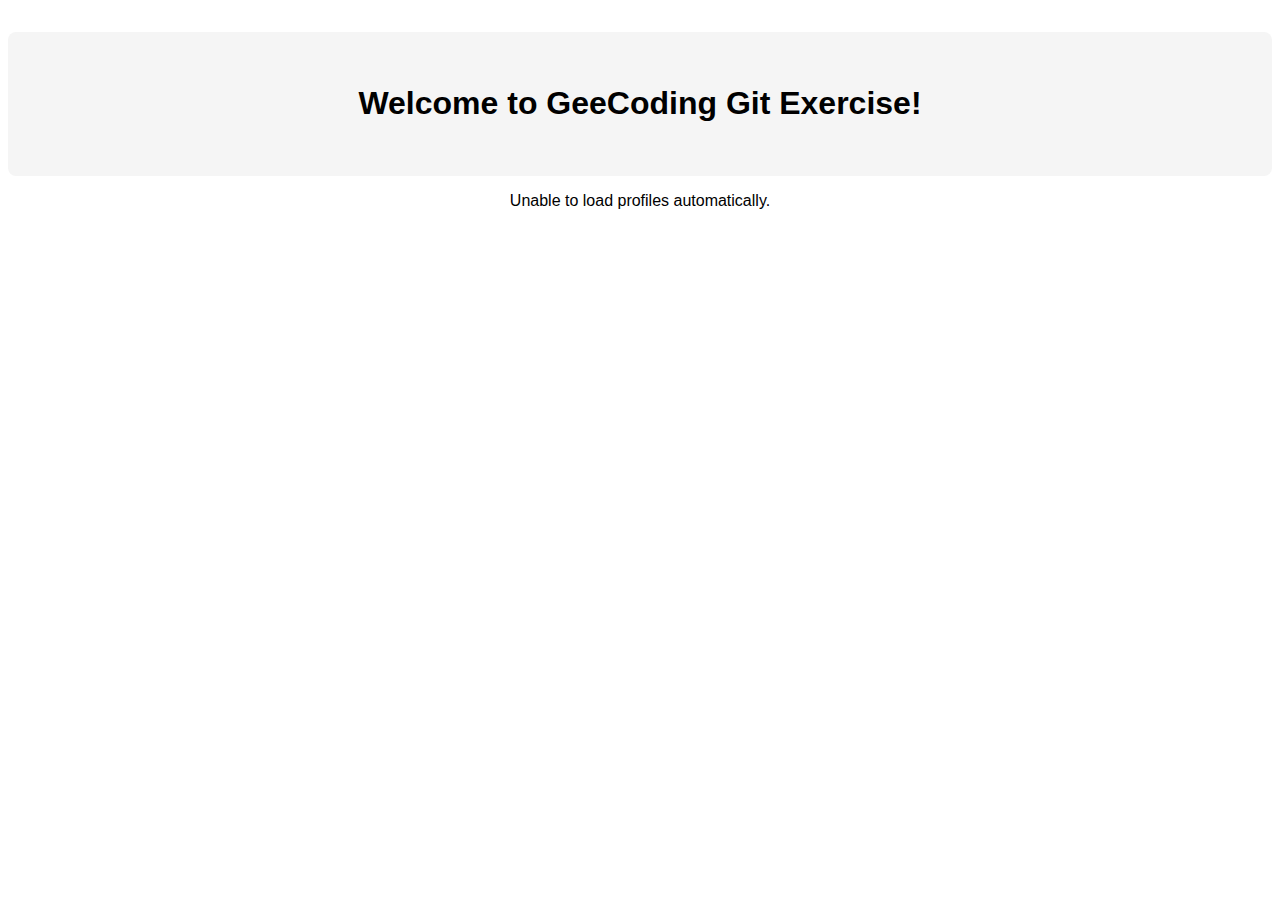
==== index.html @ 9639f3a3 "feat: add starter template" ====
<!DOCTYPE html>
<html lang="en">
  <head>
    <meta charset="UTF-8" />
    <title>GeeCoding Git Exercise</title>
    <link rel="stylesheet" href="style.css" />
  </head>
  <body>
    <header>
      <h1>Welcome to GeeCoding Git Exercise!</h1>
    </header>

    <section id="profiles">
      <h1>Class Profiles</h1>
    </section>

    <script src="script.js"></script>
  </body>
</html>
---- style.css ----
body {
  font-family: sans-serif;
  text-align: center;
  margin-top: 2rem;
}
header {
  background: #f5f5f5;
  padding: 2rem;
  border-radius: 8px;
}
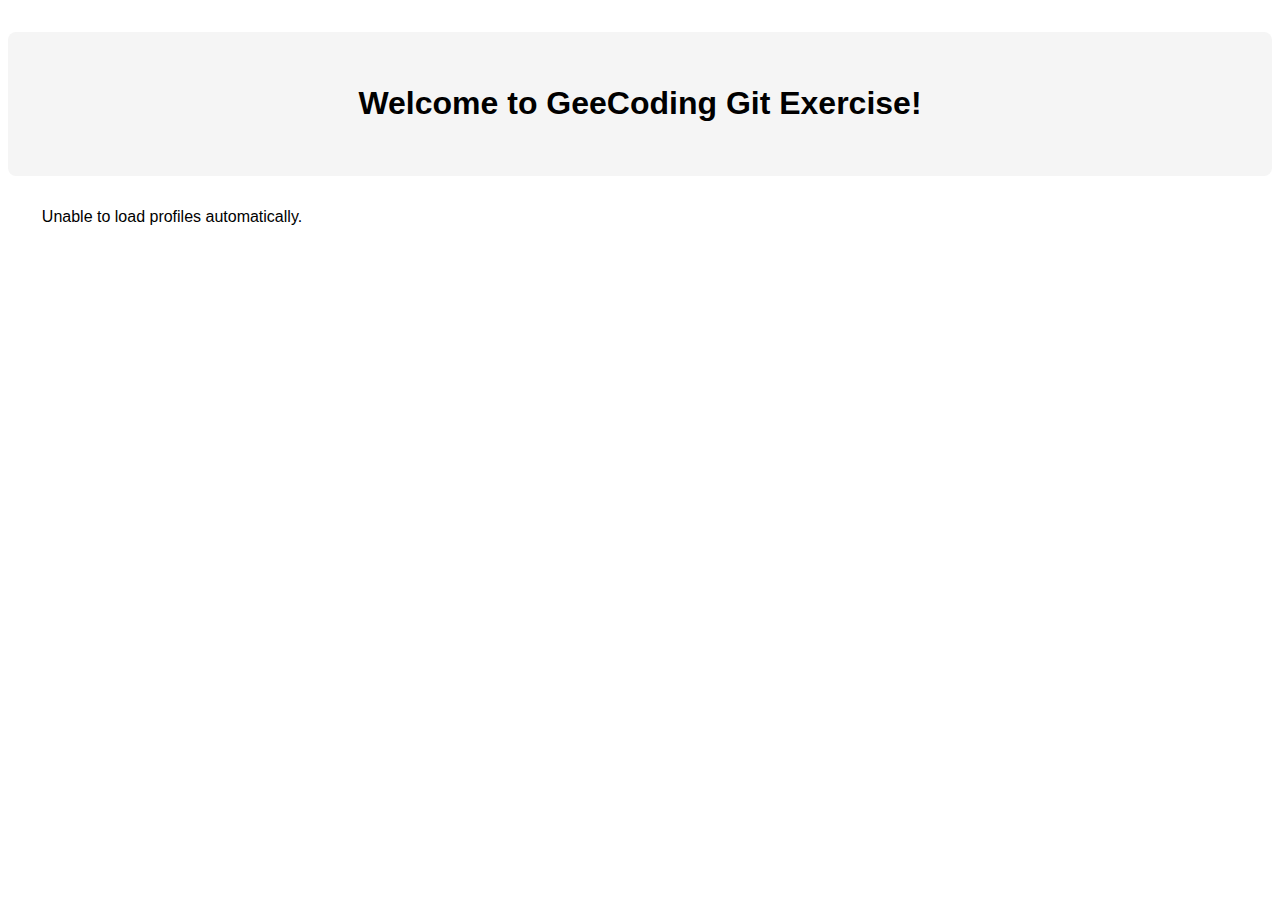
==== commit dd9bace4: "style: display cards in grid" ====
--- a/index.html
+++ b/index.html
@@ -10,9 +10,7 @@
       <h1>Welcome to GeeCoding Git Exercise!</h1>
     </header>
 
-    <section id="profiles">
-      <h1>Class Profiles</h1>
-    </section>
+    <section id="profiles"></section>
 
     <script src="script.js"></script>
   </body>
--- a/style.css
+++ b/style.css
@@ -3,8 +3,91 @@
   text-align: center;
   margin-top: 2rem;
 }
+
 header {
   background: #f5f5f5;
   padding: 2rem;
   border-radius: 8px;
 }
+
+/* Base: 1 column on extra‑small screens */
+#profiles {
+  display: grid;
+  grid-template-columns: 1fr;
+  gap: 1rem;
+  padding: 1rem;
+}
+
+/* Small: ≥576px → 2 columns */
+@media (min-width: 576px) {
+  #profiles {
+    grid-template-columns: repeat(2, 1fr);
+  }
+}
+
+/* Medium: ≥768px → 3 columns */
+@media (min-width: 768px) {
+  #profiles {
+    grid-template-columns: repeat(3, 1fr);
+  }
+}
+
+/* Large: ≥1024px → 4 columns */
+@media (min-width: 1024px) {
+  #profiles {
+    grid-template-columns: repeat(4, 1fr);
+  }
+}
+
+.profile-card {
+  background: #fff;
+  border-radius: 8px;
+  box-shadow: 0 4px 12px rgba(0, 0, 0, 0.08);
+  padding: 1.5rem;
+  margin: 1rem;
+  max-width: 280px;
+  text-align: center;
+  font-family: sans-serif;
+  transition: transform 0.2s ease;
+}
+.profile-card:hover {
+  transform: translateY(-4px);
+}
+
+.avatar-initials {
+  width: 80px;
+  height: 80px;
+  margin: 0 auto 0.75rem;
+  border-radius: 50%;
+  background: #6c757d;
+  display: flex;
+  align-items: center;
+  justify-content: center;
+  color: #fff;
+  font-size: 1.5rem;
+  font-weight: bold;
+  text-transform: uppercase;
+}
+
+.profile-card h2 {
+  margin: 0 0 0.25rem;
+  font-size: 1.25rem;
+  color: #333;
+}
+
+.profile-card .role {
+  margin: 0 0 1rem;
+  color: #666;
+}
+
+.profile-card p {
+  margin: 0.25rem 0;
+  font-size: 0.9rem;
+  color: #444;
+}
+
+.profile-card .bio {
+  margin-top: 1rem;
+  font-style: italic;
+  color: #555;
+}
